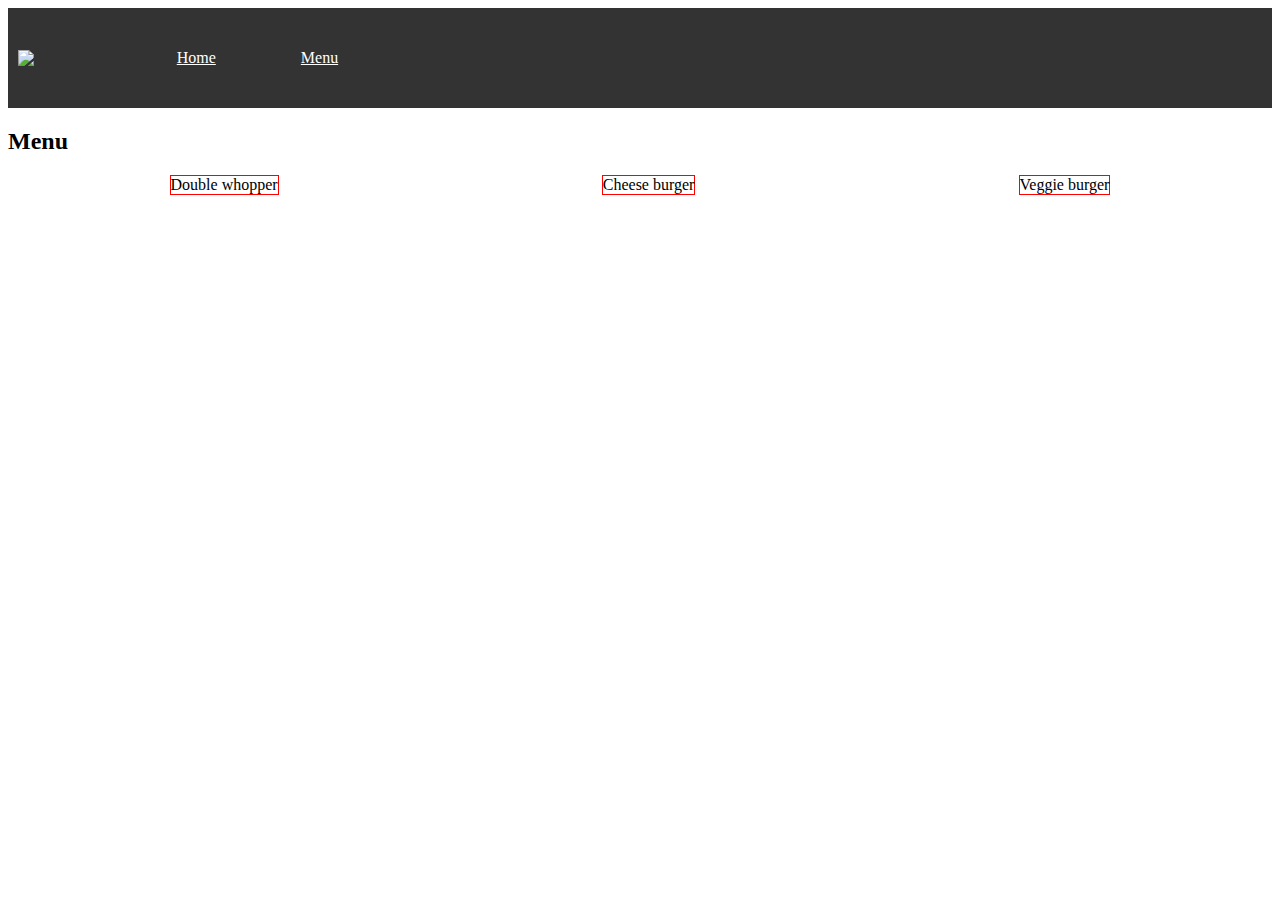
==== menu.html @ ea943d95 "Add new webpage" ====
<!DOCTYPE html>
<html lang="en">
<head>
    <meta charset="UTF-8">
    <meta name="viewport" content="width=device-width, initial-scale=1.0">
    <title>Burger King</title>
    <link href="style.css" rel="stylesheet"/>
    <link href="menu.css" rel="stylesheet"/>
</head>
<body>
    <nav>
        <img src="https://burgerking.vn/skin/frontend/bk2/default/images/logo.png"/>
        <ul>
            <li class="options"><a href="#">Home</a></li>
            <li class="options"><a href="/menu.html">Menu</a></li>
        </ul>
    </nav>
    <div class="main">
        <h2>Menu</h2>
        <div class="row">
            <div class="column">Double whopper</div>
            <div class="column">Cheese burger</div>
            <div class="column">Veggie burger</div>
        </div>
    </div>
    
</body>
</html>
---- style.css ----
.title {
    color: red;
}

 nav {
    display: flex;
    align-items: center;
    background-color: #333333;
    /* position: fixed; */
    width: 100%;
    height: 100px;
} 

nav img {
    float: left;
    margin: 10px;
    width: 80px;
}

nav ul {
    width: 100%;
    height: 100%;
    display: inline;
    list-style: none;
    align-items: center;
}

nav a {
    color: white;
    /* vertical-align: top; */
    margin: auto;
    text-align: center;
    font-family: serif;
}

.options {
    display: flex;
    float: left;
    align-items: center;
    margin-right: 10px;
    height: 100%;
    width: 10%;
}

.options:hover {
    background-color: darkgray;
}



div img {
    width: 100%;
}

.aboutus {
    background-color: darkgray;
    color: white;
    text-align: center;
    font-size: x-large;
}

.about-area {
    background-image: url("https://www.thebalancesmb.com/thmb/mA0K0dvFpdTPrGedp089Xl9toWU=/1883x1412/smart/filters:no_upscale()/GettyImages-522165476-579bb2785f9b589aa965eadf.jpg");
    background-size: cover;
    background-position: center;
    height: 500px;
}

.header {
    text-align: center;
    color: white;
}

.history-content {
    color: white;
}

footer {
    background-color: #522e1deb;
    color: white;
    height: 50px;
    padding-top: 20px;
}
---- menu.css ----
.row {
    display: flex;
    justify-content: space-around;
}

.column {
    border: 1px solid red;
}
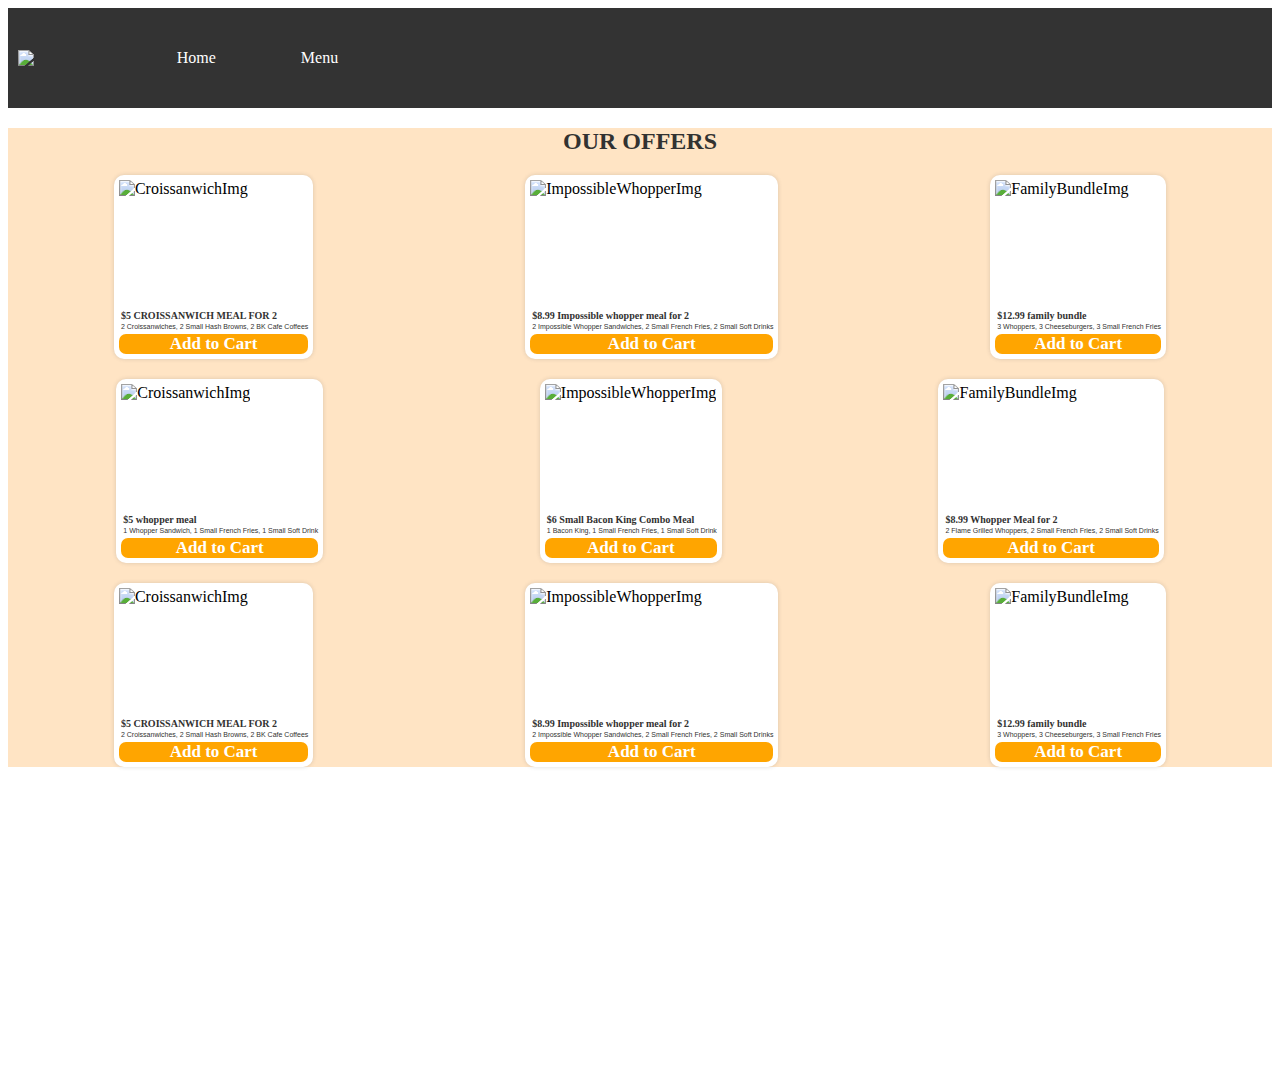
==== commit af1a1581: "update menu page" ====
--- a/menu.html
+++ b/menu.html
@@ -11,18 +11,109 @@
     <nav>
         <img src="https://burgerking.vn/skin/frontend/bk2/default/images/logo.png"/>
         <ul>
-            <li class="options"><a href="#">Home</a></li>
+            <li class="options"><a href="/index.html">Home</a></li>
             <li class="options"><a href="/menu.html">Menu</a></li>
         </ul>
     </nav>
     <div class="main">
-        <h2>Menu</h2>
+        <h2>Our offers</h2>
         <div class="row">
-            <div class="column">Double whopper</div>
-            <div class="column">Cheese burger</div>
-            <div class="column">Veggie burger</div>
+            <div class="column">
+                <div class="item-wrapper">
+                    <div class="food-image">
+                        <img src="https://cdn.sanity.io/images/czqk28jt/prod_bk/6ef2c16fc5f66fafaf2cc03c2e23b3f4c3a5b20f-864x289.png?w=320&fm=webp&q=40&fit=max" alt="CroissanwichImg"/>
+                    </div>
+                    <div class="food-title">$5 CROISSANWICH MEAL FOR 2</div>
+                    <div class="food-description">2 Croissanwiches, 2 Small Hash Browns, 2 BK Cafe Coffees</div>
+                    <div class="order-button">Add to Cart</div>
+                </div>
+            </div>
+            <div class="column">
+                <div class="item-wrapper">
+                    <div class="food-image">
+                        <img src="https://cdn.sanity.io/images/czqk28jt/prod_bk/f1f6c116b2883dd70e3b676426851a4f16d78575-722x346.png?w=750&fm=webp&q=40&fit=max" alt="ImpossibleWhopperImg"/>
+                    </div>
+                    <div class="food-title">$8.99 Impossible whopper meal for 2</div>
+                    <div class="food-description">2 Impossible Whopper Sandwiches, 2 Small French Fries, 2 Small Soft Drinks</div>
+                    <div class="order-button">Add to Cart</div>
+                </div>
+            </div>
+            <div class="column">
+                <div class="item-wrapper">
+                    <div class="food-image">
+                        <img src="https://cdn.sanity.io/images/czqk28jt/prod_bk/e9ad7f46ed9dc5b072a4d7ffd8a7067f988f56e8-750x469.png?w=750&fm=webp&q=40&fit=max" alt="FamilyBundleImg"/>
+                    </div>
+                    <div class="food-title">$12.99 family bundle</div>
+                    <div class="food-description">3 Whoppers, 3 Cheeseburgers, 3 Small French Fries</div>
+                    <div class="order-button">Add to Cart</div>
+                </div>
+            </div>
+        </div>
+        <div class="row">
+            <div class="column">
+                <div class="item-wrapper">
+                    <div class="food-image">
+                        <img src="https://cdn.sanity.io/images/czqk28jt/prod_bk/e0ecc9bd9dd90bb662a3acf828bbe8d265dec482-750x469.png?w=750&fm=webp&q=40&fit=max" alt="CroissanwichImg"/>
+                    </div>
+                    <div class="food-title">$5 whopper meal</div>
+                    <div class="food-description">1 Whopper Sandwich, 1 Small French Fries, 1 Small Soft Drink</div>
+                    <div class="order-button">Add to Cart</div>
+                </div>
+            </div>
+            <div class="column">
+                <div class="item-wrapper">
+                    <div class="food-image">
+                        <img src="https://cdn.sanity.io/images/czqk28jt/prod_bk/78e53ee4e1150ed28c92b894737448b65f8c9caa-635x394.png?w=750&fm=webp&q=40&fit=max" alt="ImpossibleWhopperImg"/>
+                    </div>
+                    <div class="food-title">$6 Small Bacon King Combo Meal</div>
+                    <div class="food-description">1 Bacon King, 1 Small French Fries, 1 Small Soft Drink</div>
+                    <div class="order-button">Add to Cart</div>
+                </div>
+            </div>
+            <div class="column">
+                <div class="item-wrapper">
+                    <div class="food-image">
+                        <img src="https://cdn.sanity.io/images/czqk28jt/prod_bk/d109c1bc9b96324766fc22f37382ac5730af6548-750x469.png?w=750&fm=webp&q=40&fit=max" alt="FamilyBundleImg"/>
+                    </div>
+                    <div class="food-title">$8.99 Whopper Meal for 2</div>
+                    <div class="food-description">2 Flame Grilled Whoppers, 2 Small French Fries, 2 Small Soft Drinks</div>
+                    <div class="order-button">Add to Cart</div>
+                </div>
+            </div>
+        </div>
+        <div class="row">
+            <div class="column">
+                <div class="item-wrapper">
+                    <div class="food-image">
+                        <img src="https://cdn.sanity.io/images/czqk28jt/prod_bk/6ef2c16fc5f66fafaf2cc03c2e23b3f4c3a5b20f-864x289.png?w=320&fm=webp&q=40&fit=max" alt="CroissanwichImg"/>
+                    </div>
+                    <div class="food-title">$5 CROISSANWICH MEAL FOR 2</div>
+                    <div class="food-description">2 Croissanwiches, 2 Small Hash Browns, 2 BK Cafe Coffees</div>
+                    <div class="order-button">Add to Cart</div>
+                </div>
+            </div>
+            <div class="column">
+                <div class="item-wrapper">
+                    <div class="food-image">
+                        <img src="https://cdn.sanity.io/images/czqk28jt/prod_bk/f1f6c116b2883dd70e3b676426851a4f16d78575-722x346.png?w=750&fm=webp&q=40&fit=max" alt="ImpossibleWhopperImg"/>
+                    </div>
+                    <div class="food-title">$8.99 Impossible whopper meal for 2</div>
+                    <div class="food-description">2 Impossible Whopper Sandwiches, 2 Small French Fries, 2 Small Soft Drinks</div>
+                    <div class="order-button">Add to Cart</div>
+                </div>
+            </div>
+            <div class="column">
+                <div class="item-wrapper">
+                    <div class="food-image">
+                        <img src="https://cdn.sanity.io/images/czqk28jt/prod_bk/e9ad7f46ed9dc5b072a4d7ffd8a7067f988f56e8-750x469.png?w=750&fm=webp&q=40&fit=max" alt="FamilyBundleImg"/>
+                    </div>
+                    <div class="food-title">$12.99 family bundle</div>
+                    <div class="food-description">3 Whoppers, 3 Cheeseburgers, 3 Small French Fries</div>
+                    <div class="order-button">Add to Cart</div>
+                </div>
+            </div>
         </div>
     </div>
-    
+    <iframe src="https://www.google.com/maps/embed?pb=!1m18!1m12!1m3!1d1959.7712601126589!2d106.69177755819457!3d10.769697433047929!2m3!1f0!2f0!3f0!3m2!1i1024!2i768!4f13.1!3m3!1m2!1s0x31752f3c26e2c6f5%3A0x2cd151834942dd42!2zQnVyZ2VyIEtpbmcgUGjhuqFtIEjhu5NuZyBUaMOhaQ!5e0!3m2!1sen!2s!4v1583942891356!5m2!1sen!2s" width="600" height="450" frameborder="0" style="border:0;" allowfullscreen="" aria-hidden="false" tabindex="0"></iframe>
 </body>
 </html>--- a/style.css
+++ b/style.css
@@ -31,6 +31,7 @@
     margin: auto;
     text-align: center;
     font-family: serif;
+    text-decoration: none;
 }
 
 .options {
--- a/menu.css
+++ b/menu.css
@@ -1,8 +1,84 @@
+.main {
+    background-color: bisque;
+}
+h2 {
+    text-align: center;
+    font-family: fantasy;
+    text-transform: uppercase;
+    font-size: 1.5rem;
+    color: rgb(50, 50, 49);
+}
+
 .row {
     display: flex;
     justify-content: space-around;
+    margin-top: 20px;
 }
 
 .column {
-    border: 1px solid red;
+    padding: 5px;
+    border: 2px;
+    border-width: initial;
+    border-color: initial;
+    border-image: initial;
+    box-shadow: rgba(73, 73, 73, 0.2) 0px 0px 4px 0px;
+    max-width: 250px;
+    border-radius: 10px;
+    background: rgb(255, 255, 255);
+}
+
+.item-wrapper {
+
+}
+
+.food-image {
+    height: 130px;
+}
+
+.item-wrapper img {
+    width: 100%;
+    height: 100%;
+    object-fit: cover;
+    max-height: 130px;
+}
+
+.food-title {
+    padding-left: 2px;
+    font-size: 10px;
+    font-family: fantasy;
+    font-weight: bold;
+    color: rgb(50, 50, 49);
+    text-shadow: none;
+}
+
+.food-description {
+    margin-top: 2px;
+    padding-left: 2px;
+    font-size: 7px;
+    font-family: Arial, Helvetica, sans-serif;
+    color: rgb(50, 50, 49);
+    text-shadow: none;
+}
+
+.food-price {
+    font-size: 14px;
+    margin-top: 2px;
+    text-align: center;
+    font-weight: bold;
+    color: red;
+}
+
+.order-button {
+    font-size: 17px;
+    margin-top: 4px;
+    text-align: center;
+    font-weight: bold;
+    color: white;
+    background-color: orange;
+    border-radius: 7px;
+}
+
+iframe {
+    max-width: 300px;
+    max-height: 300px;
 }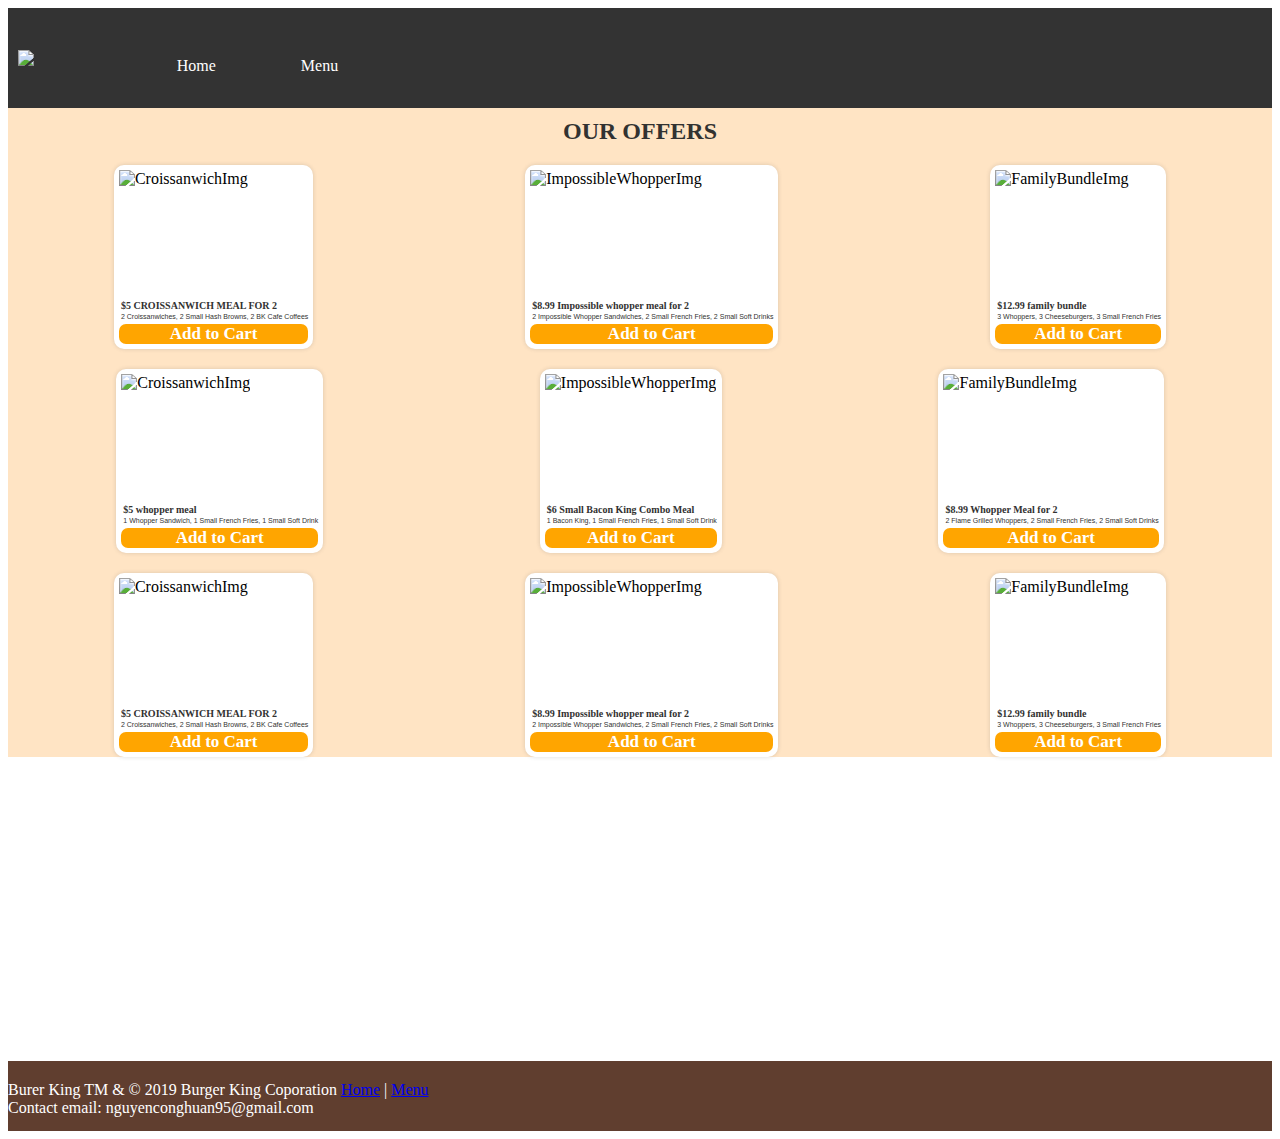
==== commit 85c6a5da: "Add footer for menu page" ====
--- a/menu.html
+++ b/menu.html
@@ -115,5 +115,12 @@
         </div>
     </div>
     <iframe src="https://www.google.com/maps/embed?pb=!1m18!1m12!1m3!1d1959.7712601126589!2d106.69177755819457!3d10.769697433047929!2m3!1f0!2f0!3f0!3m2!1i1024!2i768!4f13.1!3m3!1m2!1s0x31752f3c26e2c6f5%3A0x2cd151834942dd42!2zQnVyZ2VyIEtpbmcgUGjhuqFtIEjhu5NuZyBUaMOhaQ!5e0!3m2!1sen!2s!4v1583942891356!5m2!1sen!2s" width="600" height="450" frameborder="0" style="border:0;" allowfullscreen="" aria-hidden="false" tabindex="0"></iframe>
+    <footer>
+        <div>
+            Burer King TM & © 2019 Burger King Coporation
+            <a href="#">Home</a> | <a href="#">Menu</a><br>
+            Contact email: nguyenconghuan95@gmail.com
+        </div>
+    </footer>
 </body>
 </html>--- a/style.css
+++ b/style.css
@@ -23,6 +23,7 @@
     display: inline;
     list-style: none;
     align-items: center;
+    margin-bottom: 0px;
 }
 
 nav a {
--- a/menu.css
+++ b/menu.css
@@ -7,6 +7,8 @@
     text-transform: uppercase;
     font-size: 1.5rem;
     color: rgb(50, 50, 49);
+    margin-top: 0px;
+    padding-top: 10px;
 }
 
 .row {
@@ -78,6 +80,10 @@
     border-radius: 7px;
 }
 
+.order-button:hover{
+    background-color: rgba(255, 166, 0, 0.952);
+}
+
 iframe {
     max-width: 300px;
     max-height: 300px;
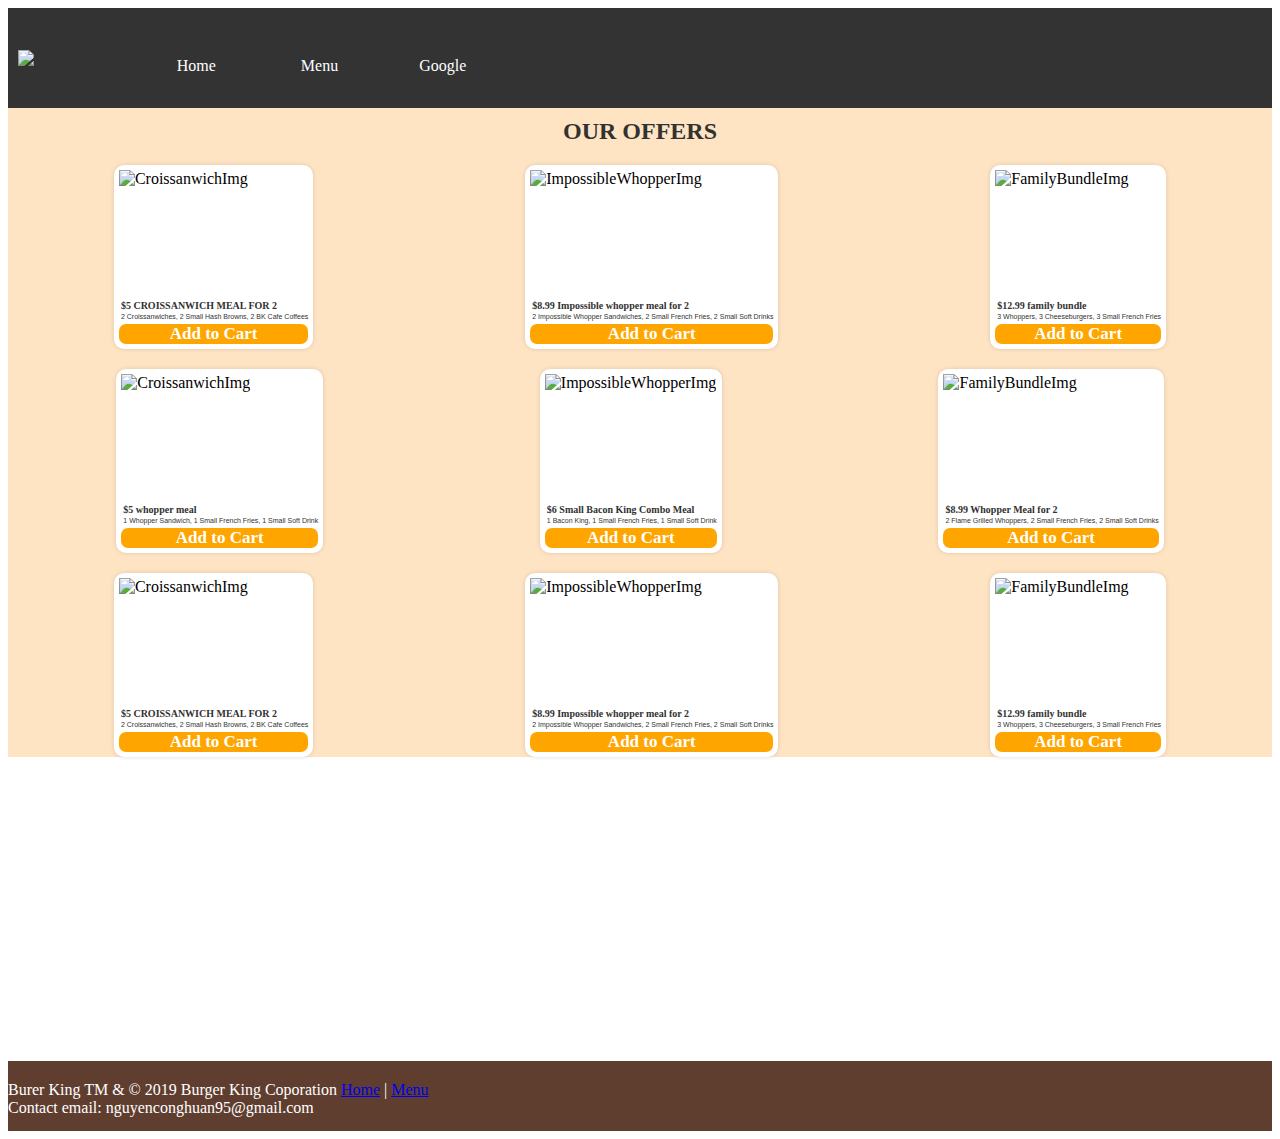
==== commit efabe164: "Add google to navigation bar" ====
--- a/menu.html
+++ b/menu.html
@@ -13,6 +13,7 @@
         <ul>
             <li class="options"><a href="/index.html">Home</a></li>
             <li class="options"><a href="/menu.html">Menu</a></li>
+            <li class="options"><a href="https://www.google.com/">Google</a></li>
         </ul>
     </nav>
     <div class="main">
